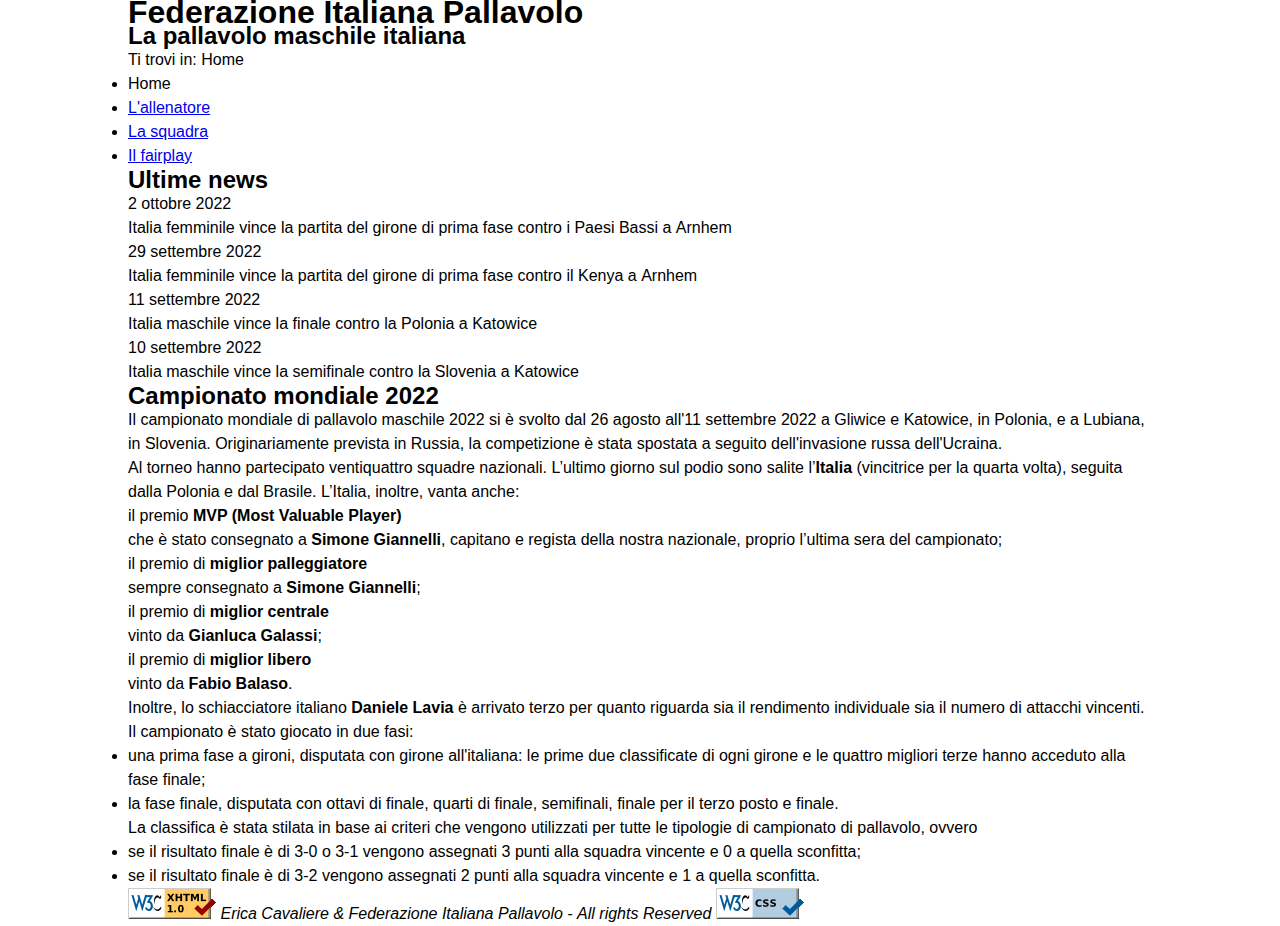
==== html e css/index.html @ 0bd67899 "inizio a lavorare con css" ====
<!DOCTYPE html>
<html lang="it">
<head>
	<meta charset="utf-8" />
	<title>Volley Tribute</title>
	<meta name="description" content="Questa pagina è dedicata al campionata mondiale di pallavolo maschile 2022. Nel sito sono descritti i giocatori, l'allenatore e alcune regole e curiosità come il fairplay." />
	<meta name="keyword" content="pallavolo, maschile, Italia, campionato, mondiale, Simone Giannelli, Gianluca Galassi, Fabio Balaso, Lavia" />
	<meta name="author" content="Erica Cavaliere" />
    <link rel="stylesheet" href="style.css" media="handheld,screen"  /> <!--handheld per i cellulari-->
    <link rel="shortcut icon" type="images/png" href="images/favicon.ico" />
</head>
<body>
	<header>
        <h1>Federazione Italiana Pallavolo</h1> <!--Image replacment-->
        <h2>La pallavolo maschile italiana</h2>
	</header>
    <nav id="breadcrumb">
        <p>Ti trovi in: <span lang="en">Home</span></p> <!--Si utilizza lo span per lo screen reader-->
    </nav>
    <nav id="menu">
        <ul>
            <li id="currentLink" lang="en">Home</li> <!--la keyword id, in questo caso serve per css per posizionare un pallone da pallavolo di fianco-->
            <li><a href="allenatore.html">L'allenatore</a></li>
            <li><a href="squadra.html">La squadra</a></li>
            <li><a href="fairplay.html">Il <span lang="en">fairplay</span></a></li>
        </ul>
    </nav>
    <aside>
        <h2>Ultime <span lang="en">news</span></h2>
        <dl>
            <dt><time datetime="2022-10-02">2 ottobre 2022</time></dt>
            <dd>Italia femminile vince la partita del girone di prima fase contro i Paesi Bassi a <span lang="nl">Arnhem</span></dd>
            <dt><time datetime="2022-09-29">29 settembre 2022</time></dt>
            <dd>Italia femminile vince la partita del girone di prima fase contro il Kenya a <span lang="nl">Arnhem</span></dd>
            <dt><time datetime="2022-09-11">11 settembre 2022</time></dt>
            <dd>Italia maschile vince la finale contro la Polonia a <span lang="pl">Katowice</span></dd>
            <dt><time datetime="2022-09-10">10 settembre 2022</time></dt>
            <dd>Italia maschile vince la semifinale contro la Slovenia a <span lang="pl">Katowice</span></dd>
        </dl><!--definition list-->
    </aside>
	<main>
        <h2>Campionato mondiale 2022</h2>
        <p>Il campionato mondiale di pallavolo maschile 2022 si è svolto dal 26 agosto all'11 settembre 2022 a <span lang="pl">Gliwice</span> e <span lang="pl">Katowice</span>, in Polonia, e a Lubiana, in Slovenia. Originariamente prevista in Russia, la competizione è stata spostata a seguito dell'invasione russa dell'Ucraina.</p>
        <p>Al torneo hanno partecipato ventiquattro squadre nazionali. L’ultimo giorno sul podio sono salite l’<strong>Italia</strong> (vincitrice per la quarta volta), seguita dalla Polonia e dal Brasile. L’Italia, inoltre, vanta anche:</p>
        <dl>
            <dt id="elenco">il premio <strong><span lang="en">MVP (Most Valuable Player)</span></strong></dt>
            <dd>che è stato consegnato a <strong>Simone Giannelli</strong>, capitano e regista della nostra nazionale, proprio l’ultima sera del campionato;</dd>
            <dt id="elenco">il premio di <strong>miglior palleggiatore</strong></dt>
            <dd>sempre consegnato a <strong>Simone Giannelli</strong>;</dd>
            <dt id="elenco">il premio di <strong>miglior centrale</strong></dt>
            <dd>vinto da <strong>Gianluca Galassi</strong>;</dd>
            <dt id="elenco">il premio di <strong>miglior libero</strong></dt>
            <dd>vinto da <strong>Fabio Balaso</strong>.</dd>
        </dl>
        <p>Inoltre, lo schiacciatore italiano <strong>Daniele Lavia</strong> è arrivato terzo per quanto riguarda sia il rendimento individuale sia il numero di attacchi vincenti.</p>
        <p>Il campionato è stato giocato in due fasi:</p>
        <ul>
            <li>una prima fase a gironi, disputata con girone all'italiana: le prime due classificate di ogni girone e le quattro migliori terze hanno acceduto alla fase finale;</li>
            <li>la fase finale, disputata con ottavi di finale, quarti di finale, semifinali, finale per il terzo posto e finale.</li>
        </ul>
        <p>La classifica è stata stilata in base ai criteri che vengono utilizzati per tutte le tipologie di campionato di pallavolo, ovvero</p>
        <ul>
            <li>se il risultato finale è di 3-0 o 3-1 vengono assegnati 3 punti alla squadra vincente e 0 a quella sconfitta;</li>
            <li>se il risultato finale è di 3-2 vengono assegnati 2 punti alla squadra vincente e 1 a quella sconfitta.</li>
        </ul>
	</main>
	<footer>
        <img src="images/valid-xhtml10.png" alt="W3C html valido" />
        <em>Erica Cavaliere &amp; Federazione Italiana Pallavolo - <span lang="en">All rights Reserved</span></em>
        <img src="images/vcss-blue.gif" alt="W3C css valido" />
	</footer>
</body>
</html>
---- html e css/style.css ----
*{
    padding: 0em;
    margin: 0em;
}
html,body{
    font-size: 100%;
    font-family: "Verdana", sans-serif;
    line-height: 1.5em;
    margin: auto;
}
body{
    max-width: 1024px;
}

#0365AE background
#163F77 breadcrumb
#F3C42B arancione
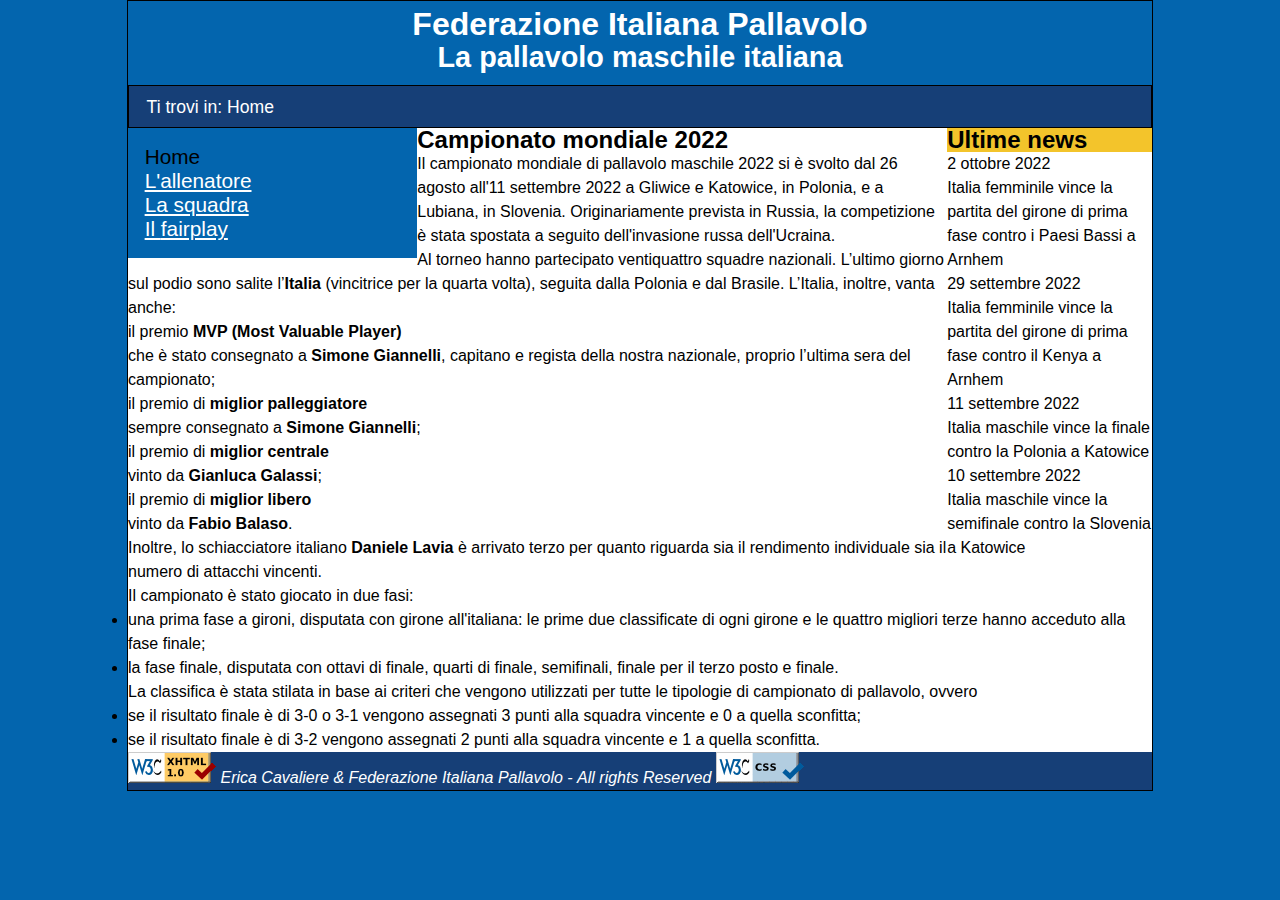
==== commit 97805185: "css sistemato" ====
--- a/html e css/index.html
+++ b/html e css/index.html
@@ -43,13 +43,13 @@
         <p>Il campionato mondiale di pallavolo maschile 2022 si è svolto dal 26 agosto all'11 settembre 2022 a <span lang="pl">Gliwice</span> e <span lang="pl">Katowice</span>, in Polonia, e a Lubiana, in Slovenia. Originariamente prevista in Russia, la competizione è stata spostata a seguito dell'invasione russa dell'Ucraina.</p>
         <p>Al torneo hanno partecipato ventiquattro squadre nazionali. L’ultimo giorno sul podio sono salite l’<strong>Italia</strong> (vincitrice per la quarta volta), seguita dalla Polonia e dal Brasile. L’Italia, inoltre, vanta anche:</p>
         <dl>
-            <dt id="elenco">il premio <strong><span lang="en">MVP (Most Valuable Player)</span></strong></dt>
+            <dt class="elenco">il premio <strong><span lang="en">MVP (Most Valuable Player)</span></strong></dt>
             <dd>che è stato consegnato a <strong>Simone Giannelli</strong>, capitano e regista della nostra nazionale, proprio l’ultima sera del campionato;</dd>
-            <dt id="elenco">il premio di <strong>miglior palleggiatore</strong></dt>
+            <dt class="elenco">il premio di <strong>miglior palleggiatore</strong></dt>
             <dd>sempre consegnato a <strong>Simone Giannelli</strong>;</dd>
-            <dt id="elenco">il premio di <strong>miglior centrale</strong></dt>
+            <dt class="elenco">il premio di <strong>miglior centrale</strong></dt>
             <dd>vinto da <strong>Gianluca Galassi</strong>;</dd>
-            <dt id="elenco">il premio di <strong>miglior libero</strong></dt>
+            <dt class="elenco">il premio di <strong>miglior libero</strong></dt>
             <dd>vinto da <strong>Fabio Balaso</strong>.</dd>
         </dl>
         <p>Inoltre, lo schiacciatore italiano <strong>Daniele Lavia</strong> è arrivato terzo per quanto riguarda sia il rendimento individuale sia il numero di attacchi vincenti.</p>
--- a/html e css/style.css
+++ b/html e css/style.css
@@ -2,16 +2,94 @@
     padding: 0em;
     margin: 0em;
 }
+
+/*variabili colori*/
+:root{
+    --bgcolor: #0365AE;
+    --txtcolor: #fff;
+    --breadcolor: #163F77;
+    --newscolor: #F3C42B;
+    --newstxtcolor: #000;
+    --contentxtcolor: #000;
+    --contentbgcolor: #fff;
+    --linkcolor: #fff;
+    --visitedcolor: #f3c42b;
+}
+
 html,body{
     font-size: 100%;
     font-family: "Verdana", sans-serif;
     line-height: 1.5em;
     margin: auto;
+    background-color: var(--bgcolor);
+}
+html{
+    background-image: url(''); /*controllare grandezza immagine -- bisogna inserire il percorso della immagine che caricherà prossimamente la prof perchè quella attuale per lo sfondo pesa più di 1 MB e questo non è accettabile per un sito*/
+    background-size: contain; /*l'immagine si "zumma" da sola per contenere tutto sullo schermo usando il comando - contain*/
 }
 body{
     max-width: 1024px;
+    border: 1px solid #000;
 }
 
-#0365AE background
-#163F77 breadcrumb
-#F3C42B arancione+header{
+    color: var(--txtcolor);
+    text-align: center;
+    padding: 1.0em;
+    padding-top: 0.7em;
+}
+header h1{}
+header h2{
+    font-size: 1.8em;
+    padding: 0.5;
+    margin-top: 0.3em;
+}
+
+#breadcrumb{
+    background-color: var(--breadcolor);
+    color: var(--txtcolor);
+    font-size: 1.1em;
+    padding: 0.5em 0em 0.5em 1em;
+    border: 1px solid #000;/*quando ci sono un sacco di colori, mettere un bordino di pixel nero aiuta ad un primo impatte visivo*/
+}
+#breadcrumb a:link{
+    color: var(--linkcolor);
+}
+#breadcrumb a:visited{
+    color: var(--visitedcolor)
+}
+
+#menu{
+    background-color: var(--bgcolor);
+    float:left;
+    width: 25%;
+    font-size: 1.3em;
+    padding: 0.8em;
+}
+#menu a:link{
+    color: var(--linkcolor);
+}
+#menu a:visited{
+    color: var(--visitedcolor)
+}
+
+#menu ul{
+    list-style-type: none;
+}
+
+aside{
+    float: right;
+    width: 20%;
+}
+aside h2{
+    background-color: var(--newscolor);
+}
+
+main{
+    background-color: var(--contentbgcolor);
+}
+
+footer{
+    background-color: var(--breadcolor);
+    color: var(--txtcolor);
+}